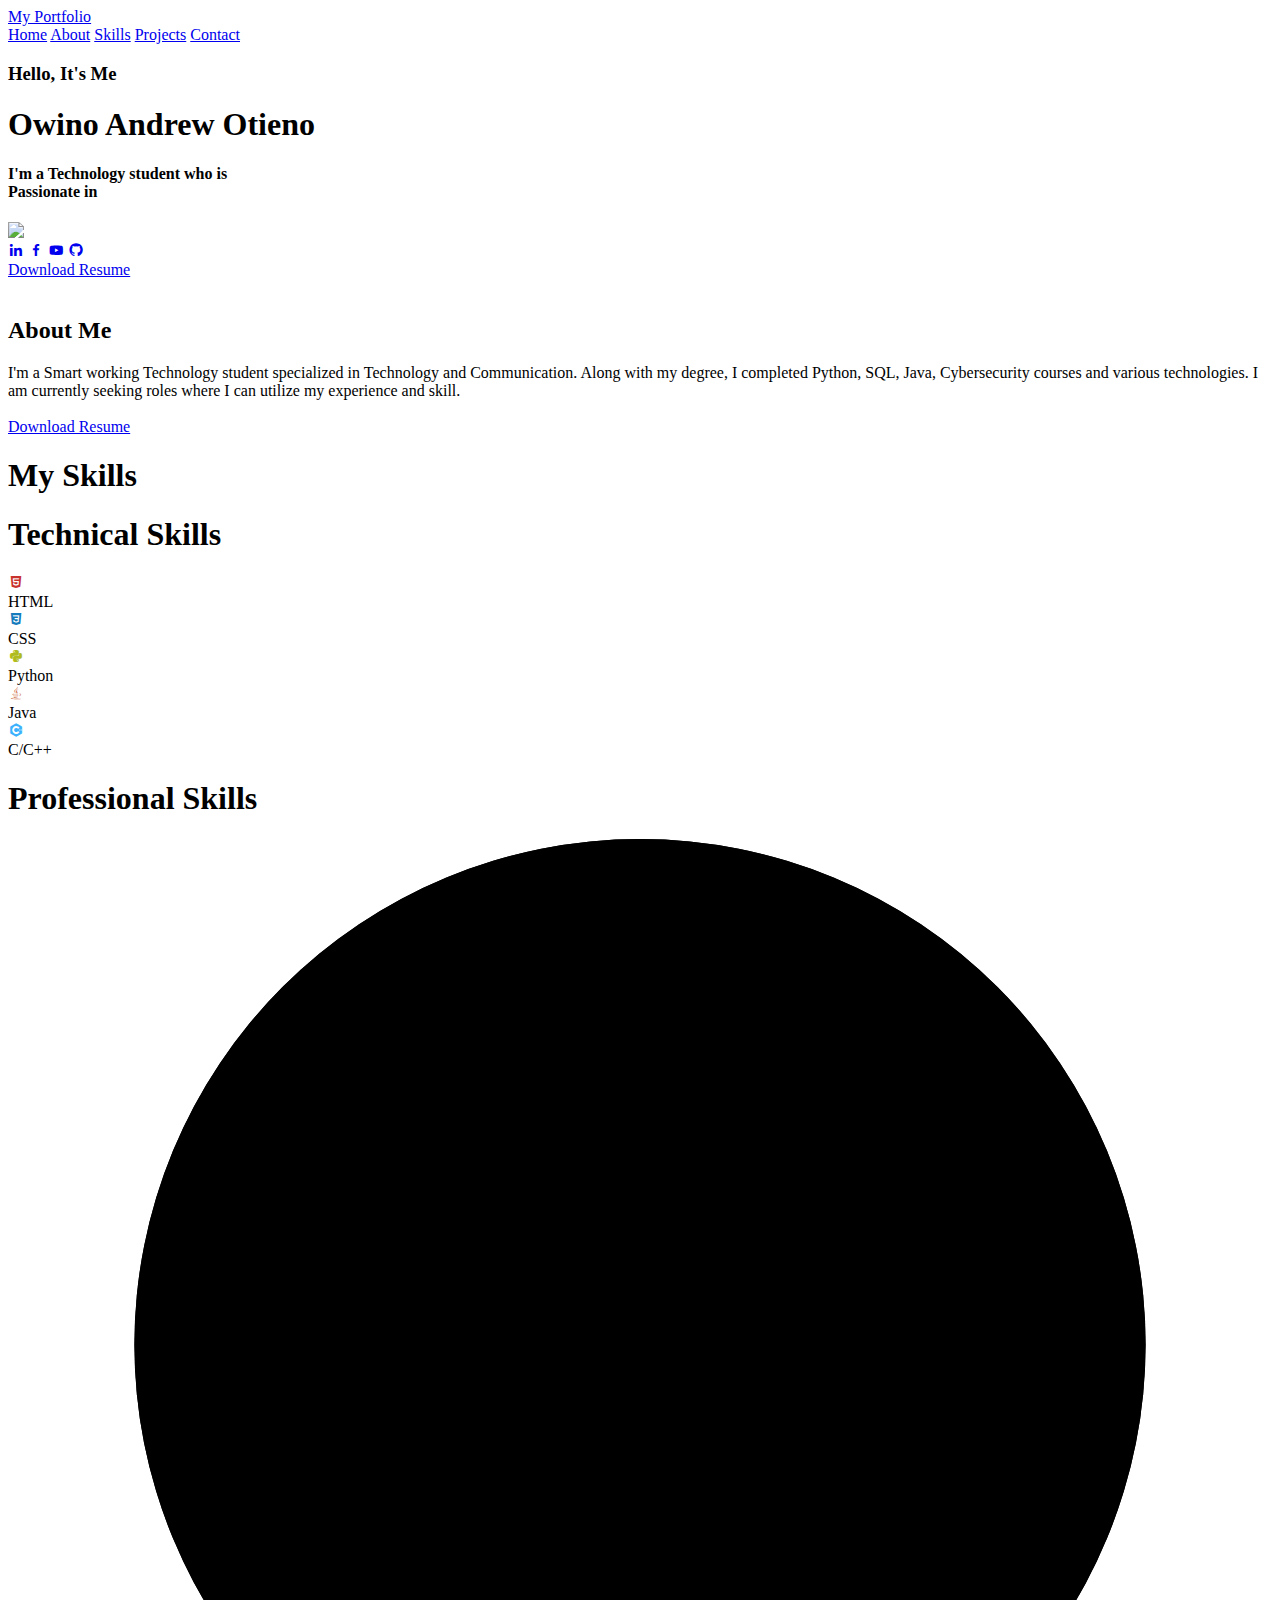
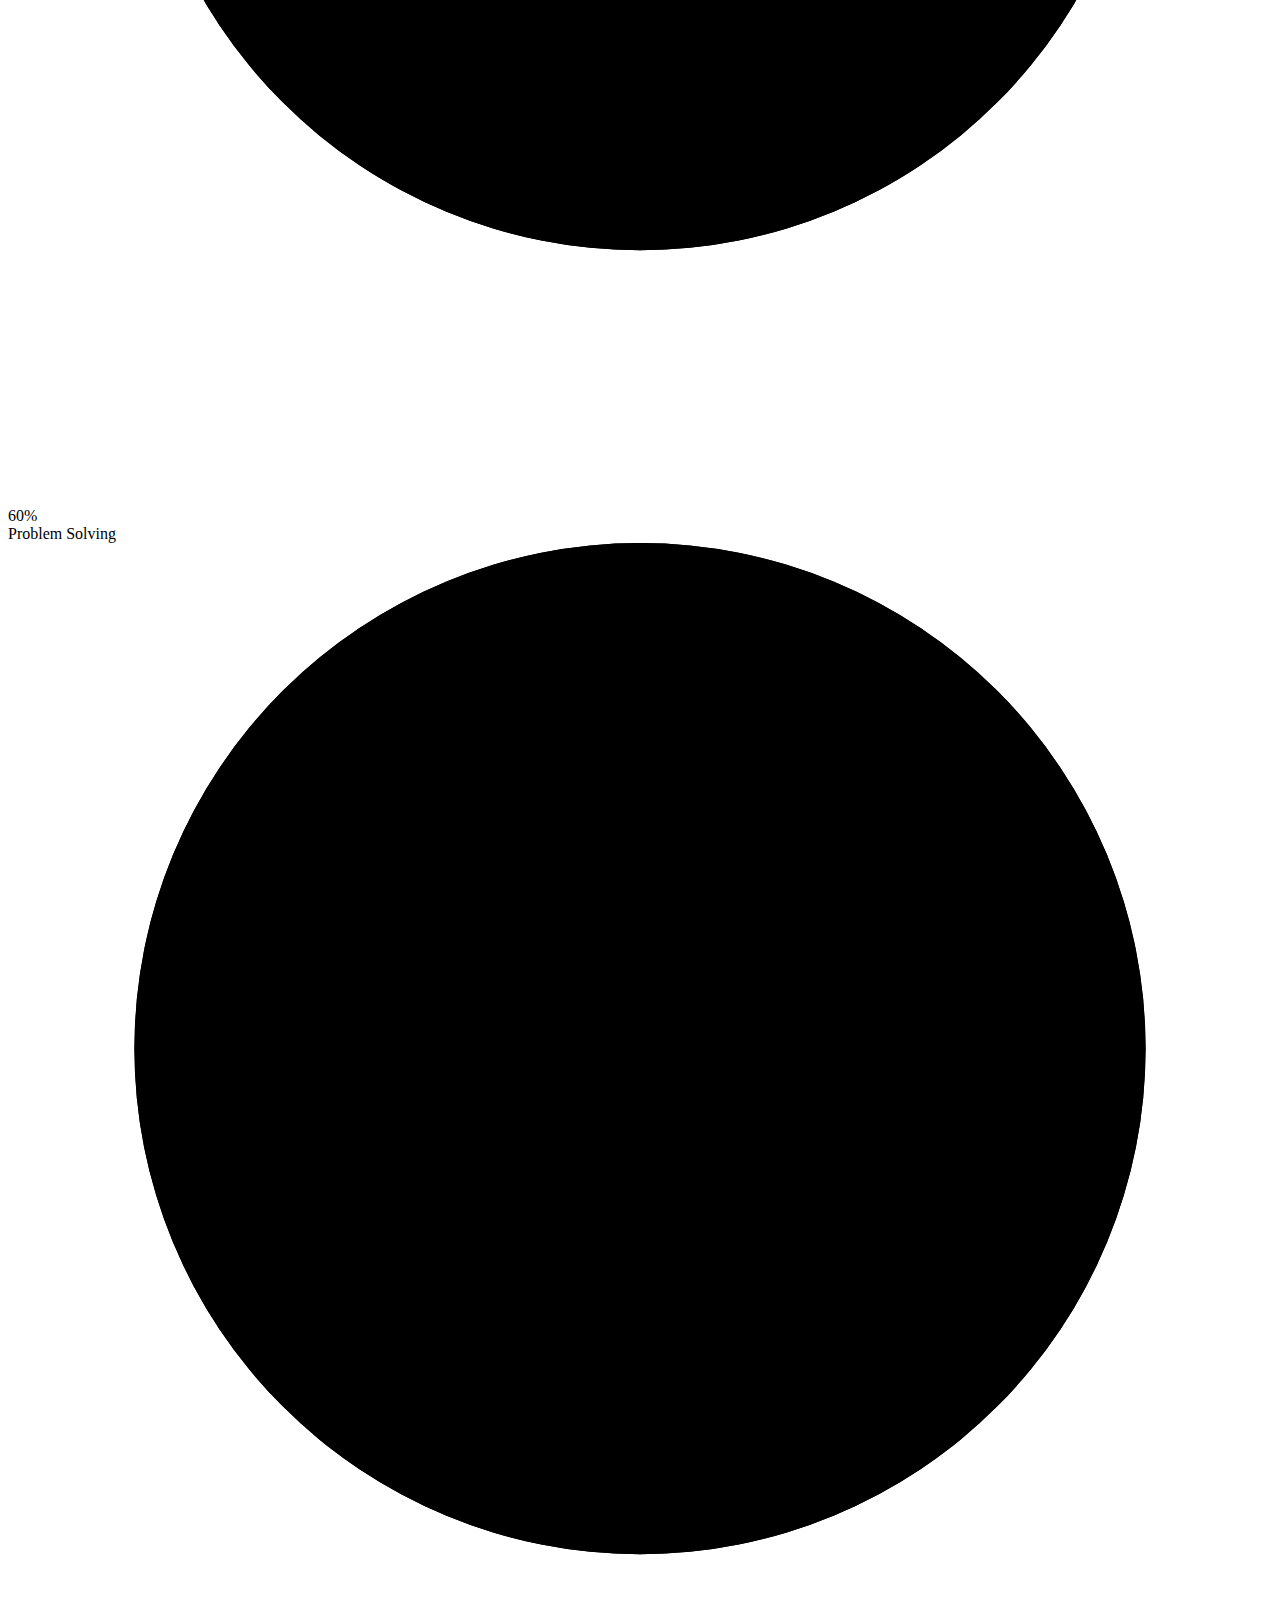
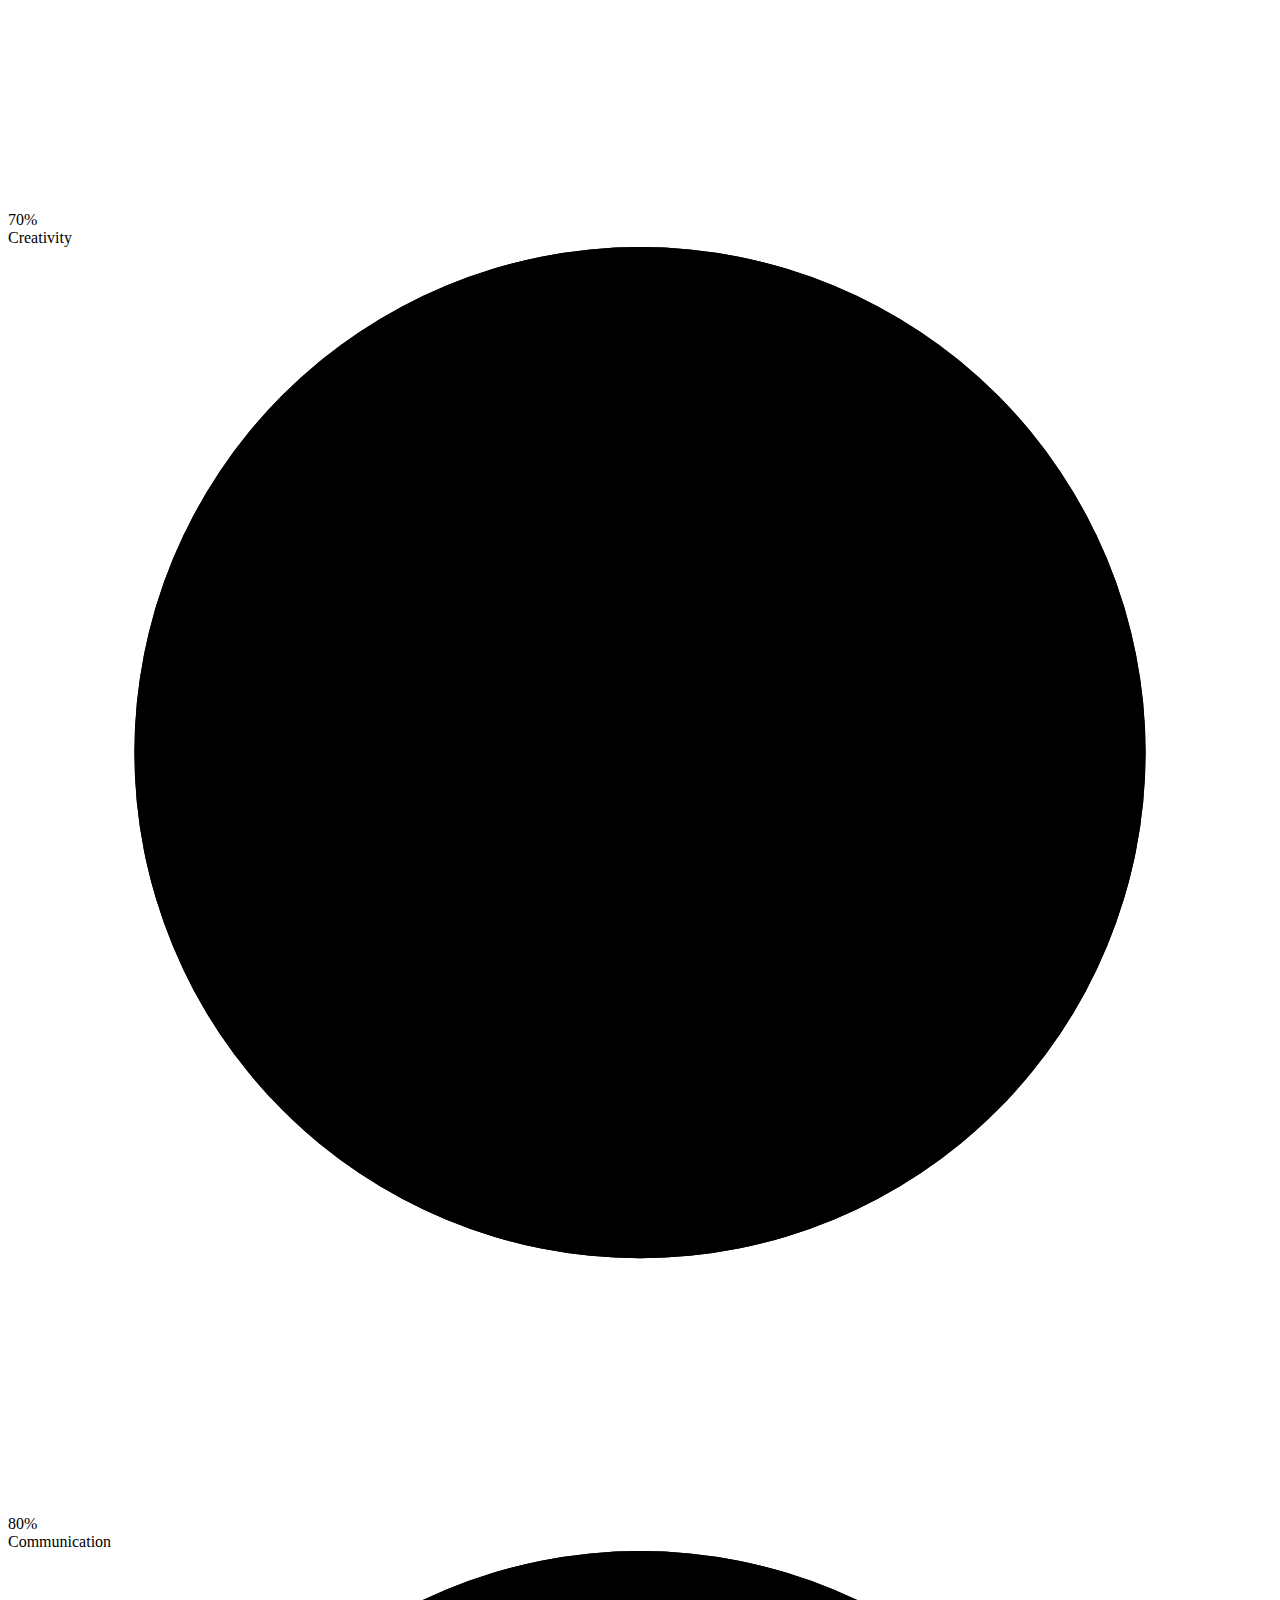
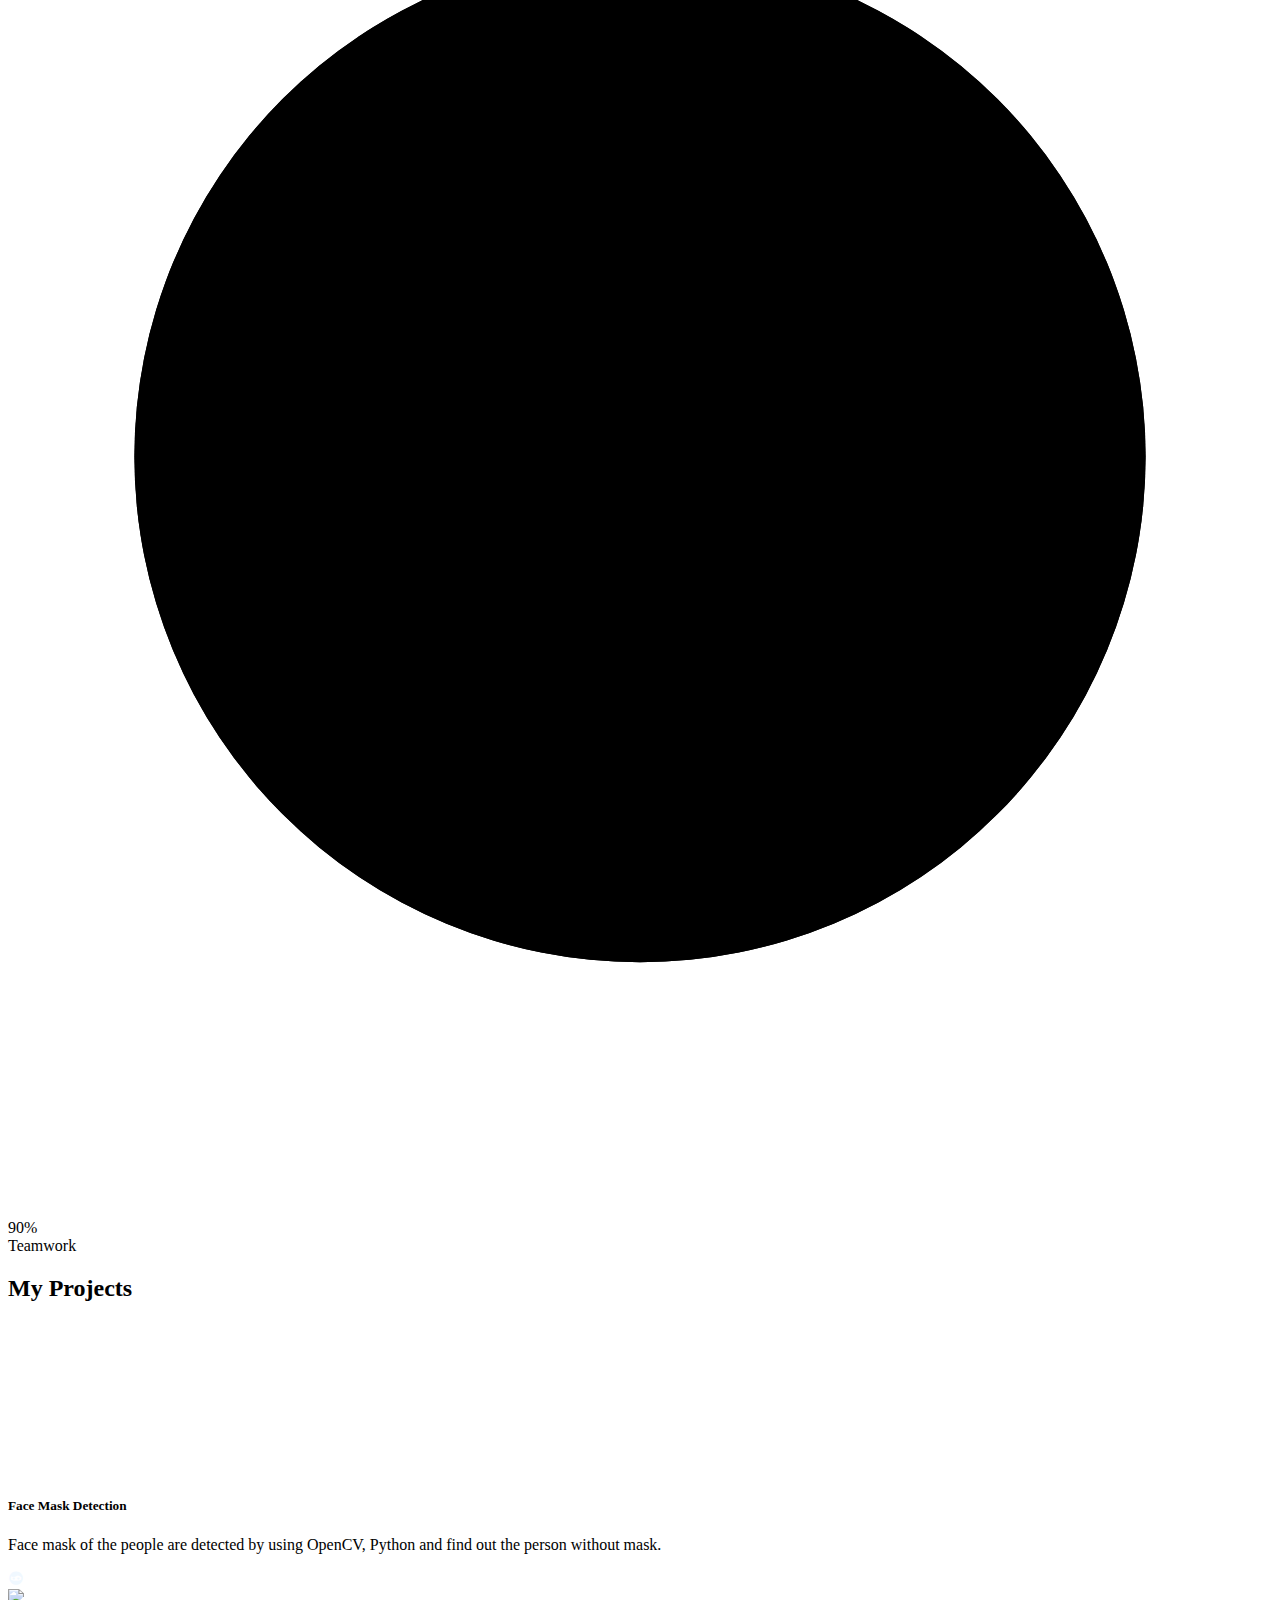
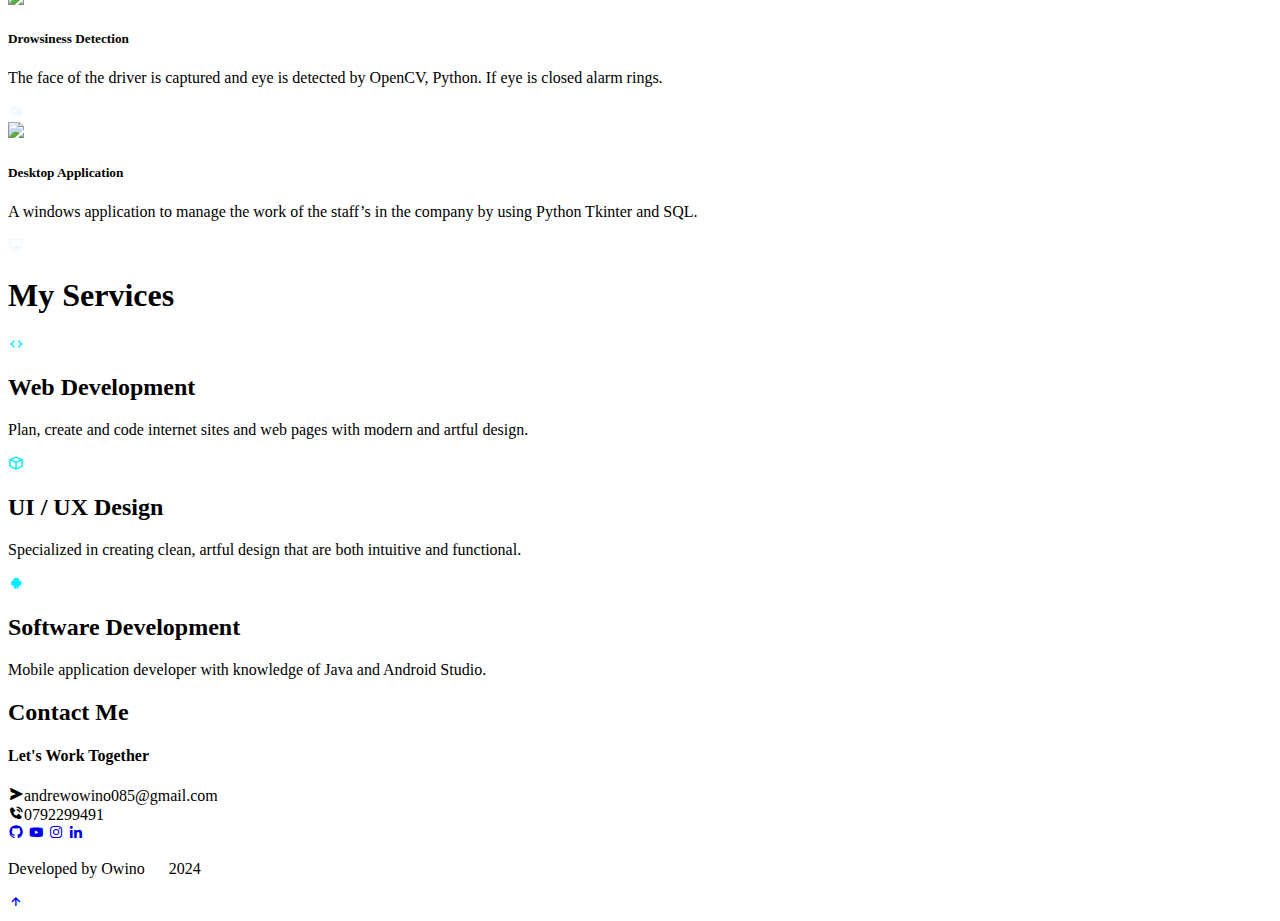
==== index.html @ eff90441 "Update and rename owino.html to index.html" ====
<!DOCTYPE html>
<html lang="en">
    <head>
        <meta charset="UTF-8">
        <meta http-equiv="X-UA-Compatible" content="IE=edge">
        <meta name="viewport" content="width=device-width, initial-scale=1.0">
        <title>Portfolio</title>
        <link rel="shortcut icon" type="image/png" href="ic.png">
        <link rel="stylesheet" type="text/css" href='owino.css'>
        <link href='https://unpkg.com/boxicons@2.1.4/css/boxicons.min.css' rel='stylesheet'>
        <script src="script.js"></script>
        
    </head>
    <body>
        
        <header class="header">
            
            <a href="#" class="logo">My Portfolio</a>
            <nav class="navbar" id="myLinks">
                <a href="#Home" style="--i:1" class="active" >Home</a>
                <a href="#About" style="--i:2">About</a>
                <a href="#Skills" style="--i:3">Skills</a>
                <a href="#Projects" style="--i:4">Projects</a>
                <a href="#Contact" style="--i:5">Contact</a>
            </nav>
        </header>


        <section class="home" id="Home">
            <div class="home-content">
                
                <h3>Hello, It's Me</h3>
                <h1>Owino Andrew Otieno</h1>
                <h4 style="--i:6">I'm a Technology student who is<br>Passionate in<span class="text"></span></h4>
                
                <div class="img">
                     <img src="owino.jpeg" class="responsive">
                </div>

                <div class="home-sci">
                    <a href="#"style="--i:7" target="_blank"><i class='bx bxl-linkedin'></i></a>
                    <a href="https://www.facebook.com/"style="--i:8" target="_blank"><i class='bx bxl-facebook' ></i></a>
                    <a href="#"style="--i:9" target="_blank"><i class='bx bxl-youtube'></i></a>
                    <a href="https://github.com/ANDREWOWINO/VottingSystem-owino"style="--i:10" target="_blank"><i class='bx bxl-github'></i></a>
                </div>
                <a href="https://github.com/ANDREWOWINO/VottingSystem-owino/blob/main/cv.docx" style="--i:11" class="btn-box" target="_blank">Download Resume</a>
            </div>
        </section>


        <section>
            <div class="about" id="About">
                <div class="about-img">
                    <img src="" class="abt-res">
                </div>
                <div class="about-text">
                    <h2>About <span>Me</span></h2>
                    <p>I'm a Smart working Technology student specialized in Technology and Communication.
                        Along with my degree, I completed Python, SQL, Java, Cybersecurity courses and various technologies.
                        I am currently seeking roles where I can utilize my experience and skill.<br>
                        <br>
                        <a href="https://github.com/ANDREWOWINO/VottingSystem-owino/blob/main/cv.docx" style="--i:11" class="abtbtn-box" target="_blank">Download Resume</a>
                    </p>
                </div>
            </div>
        </section>

        
        <section id="Skills">
            <h1 class="subtitle">My <span>Skills</span></h1>
            <div class="sec">
                <div class="container1">
                    <h1 class="heading1">Technical Skills</h1>
                    <div class="Technical-bars">

                        <div class="bar"><i class='bx bxl-html5' style="color: #c9332e;"></i>
                            <div class="info">
                                <span>HTML <span class="addhtml"></span></span>
                            </div>
                            <div class="progress-line html">
                                <span></span>
                            </div>
                        </div>

                        <div class="bar"><i class='bx bxl-css3' style="color: #147bbc;"></i>
                            <div class="info">
                                <span>CSS <span class="addcss"></span></span>
                            </div>
                            <div class="progress-line css">
                                <span></span>
                            </div>
                        </div>

                        <div class="bar"><i class='bx bxl-python' style="color: #b0bc1e;"></i>
                            <div class="info">
                                <span>Python <span class="addpy"></span></span>
                            </div>
                            <div class="progress-line python">
                                <span></span>
                            </div>
                        </div>

                        <div class="bar"><i class='bx bxl-java' style="color: #c95d2e;"></i>
                            <div class="info">
                                <span>Java <span class="addjava"></span></span>
                            </div>
                            <div class="progress-line java">
                                <span></span>
                            </div>
                        </div>

                        <div class="bar"><i class='bx bxl-c-plus-plus'style="color: #3db2fc;"></i>
                            <div class="info">
                                <span>C/C++ <span class="addc"></span></span>
                            </div>
                            <div class="progress-line cpls">
                                <span></span>
                            </div>
                        </div>

                    </div>
                </div>

                <div class="container2">
                    <h1 class="heading1">Professional Skills</h1>
                    <div class="radial-bars">
                        <div class="radial-bar">
                            <svg x="0px" y="0px" viewBox="0 0 200 200">
                                <circle class="progress-bar" cx="100" cy="80" r="80"></circle>
                                <circle class="path path-1" cx="100" cy="80" r="80"></circle>
                            </svg>
                            <div class="percentage">60%</div>
                            <div class="text">Problem Solving</div>
                        </div>

                        <div class="radial-bar">
                            <svg x="0px" y="0px" viewBox="0 0 200 200">
                                <circle class="progress-bar" cx="100" cy="80" r="80"></circle>
                                <circle class="path path-2" cx="100" cy="80" r="80"></circle>
                            </svg>
                            <div class="percentage">70%</div>
                            <div class="text">Creativity</div>
                        </div>

                        <div class="radial-bar">
                            <svg x="0px" y="0px" viewBox="0 0 200 200">
                                <circle class="progress-bar" cx="100" cy="80" r="80"></circle>
                                <circle class="path path-3" cx="100" cy="80" r="80"></circle>
                            </svg>
                            <div class="percentage">80%</div>
                            <div class="text">Communication</div>
                        </div>

                        <div class="radial-bar">
                            <svg x="0px" y="0px" viewBox="0 0 200 200">
                                <circle class="progress-bar" cx="100" cy="80" r="80"></circle>
                                <circle class="path path-4" cx="100" cy="80" r="80"></circle>
                            </svg>
                            <div class="percentage">90%</div>
                            <div class="text">Teamwork</div>
                        </div>
                    </div>
                </div>
            </div>
        </section>

        <section id="Projects">
            <div id="portfolio" class="services">
                <div class="main-text" id="serv">
                    <h2>My <span>Projects</span></h2>
                    <div class="serv-container">
                        <div class="row">
                            <video src="viy.webm" autoplay muted height="andrewowino085@gmail400px" style="position:relative; left:px; width:500px;"></video>
                            <div class="layer">
                                <h5>Face Mask Detection</h5>
                                <p>Face mask of the people are detected by using OpenCV, Python and find out the person without mask.</p>

                                <a href="#"><i class='bx bxs-face-mask' style="color: aliceblue;"></i></a>

                            </div>
                        </div>

                        <div class="row">
                            <img src="owino.jpeg">
                            <div class="layer">
                                <h5>Drowsiness Detection</h5>
                                <p>The face of the driver is captured and eye is detected by OpenCV, Python. If eye is closed alarm rings.</p>

                                <a href="#"><i class='bx bxs-low-vision' style="color: aliceblue;"></i></a>
                                
                            </div>
                        </div>

                        <div class="row">
                            <img src="j5.jpeg">
                            <div class="layer">
                                <h5>Desktop Application</h5>
                                <p>A windows application to manage the work of the staff’s in the company by using Python Tkinter and SQL.</p>

                                <a href="#"><i class='bx bx-desktop' style="color: aliceblue;"></i></a>
                                
                            </div>
                        </div>
                    </div>
                </div>
            </div>
        </section>

        <section id="Services">
            <div class="project">
                <div class="container">
                    <h1 class="sub-title">My <span>Services</span></h1>
                    <div class="prj-list">
                        <div>
                            <i class='bx bx-code' style="color: #00eeff;"></i>
                            <h2>Web Development</h2>
                            <p>Plan, create and code internet sites and web pages with modern and artful design.</p>
                            
                        </div>
                        <div>
                            <i class='bx bx-cube' style="color: #00eeff;"></i>
                            <h2>UI / UX Design</h2>
                            <p>Specialized in creating clean, artful design that are both intuitive and functional.</p>
                            
                        </div>
                        <div>
                            <i class='bx bxl-android' style="color: #00eeff;"></i>
                            <h2>Software Development</h2>
                            <p>Mobile application developer with knowledge of Java and Android Studio.</p>
                            
                        </div>
                    </div>
                </div>
            </div>
        </section>


        <section class="contacts" id="Contact">
            <div class="contact-text">
                <h2>Contact <span>Me</span></h2>
                <h4>Let's Work Together</h4>
                <div class="contact-list">
                    <li><i class='bx bxs-send'></i>andrewowino085@gmail.com</li>
                    <li><i class="bx bxs-phone-call" ></i>0792299491</li>
                </div>
                <div class="contact-icons">
                    <a href="#" target="_blank"><i class='bx bxl-github'></i></a>
                    <a href="#"><i class='bx bxl-youtube'></i></a>
                    <a href="#" target="_blank"><i class="bx bxl-instagram"></i></a>
                    <a href="#" target="_blank"><i class="bx bxl-linkedin"></i></a>
                </div>
            </div>
            
        </section>
        
        <div class="last-text">
            <p>Developed by Owino <i class='bx bx-copyright' style="color: white;"></i> 2024</p>
        </div>
        <a href="#Home" class="top"><i class='bx bx-up-arrow-alt' ></i></a>

        <script src="./files/script.js"></script>
    </body>  
</html>
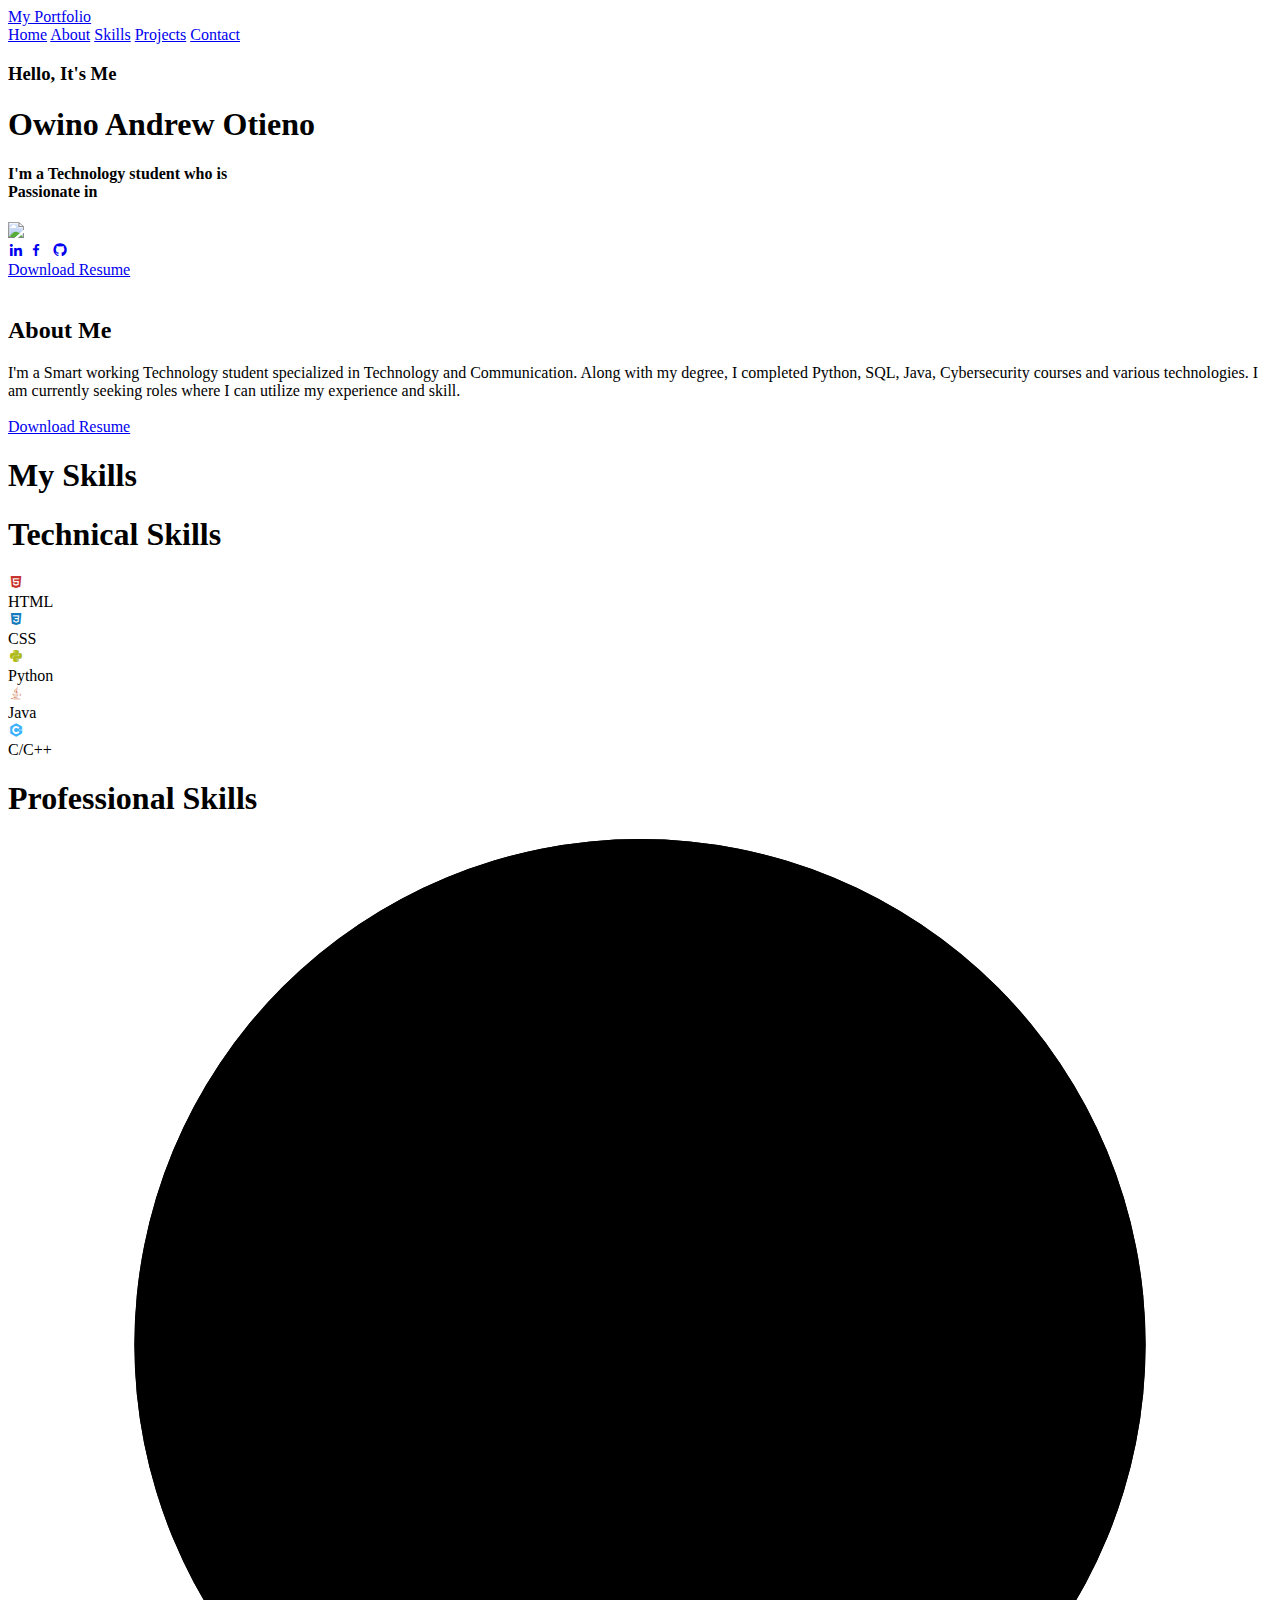
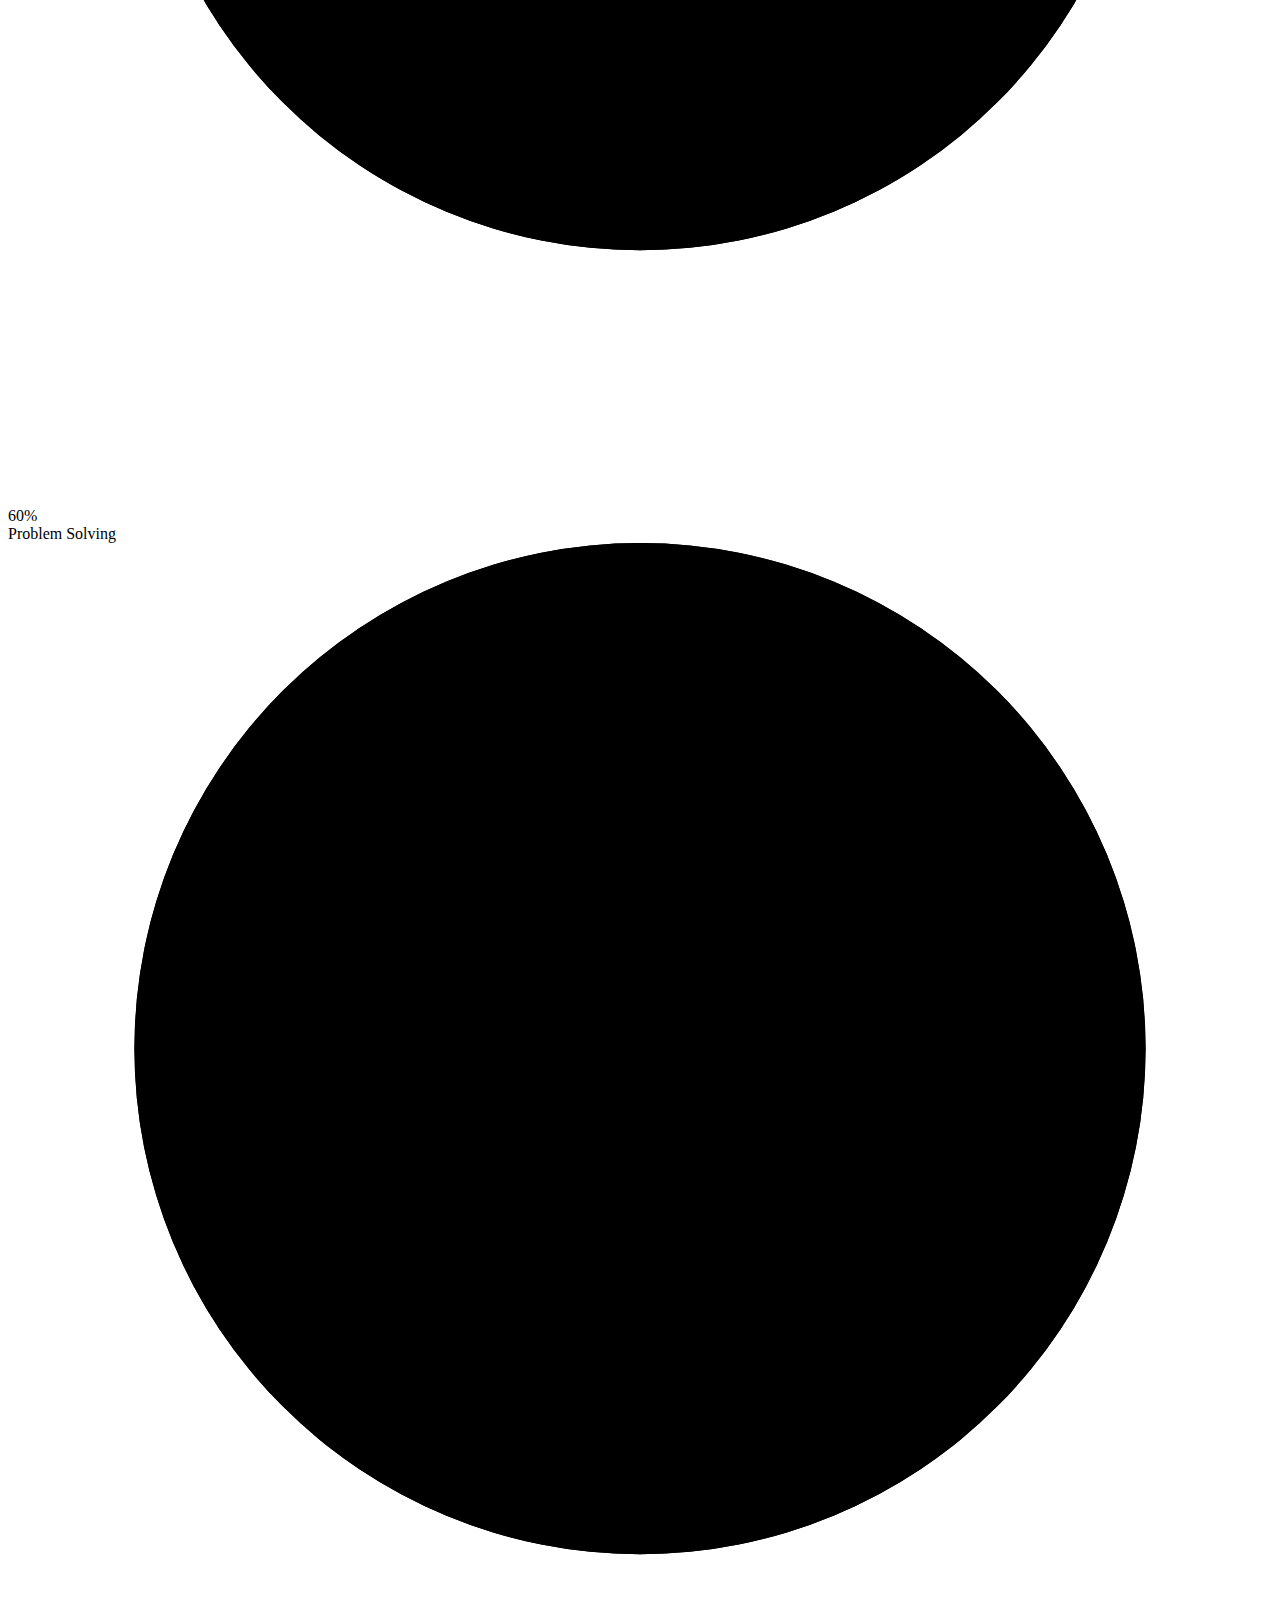
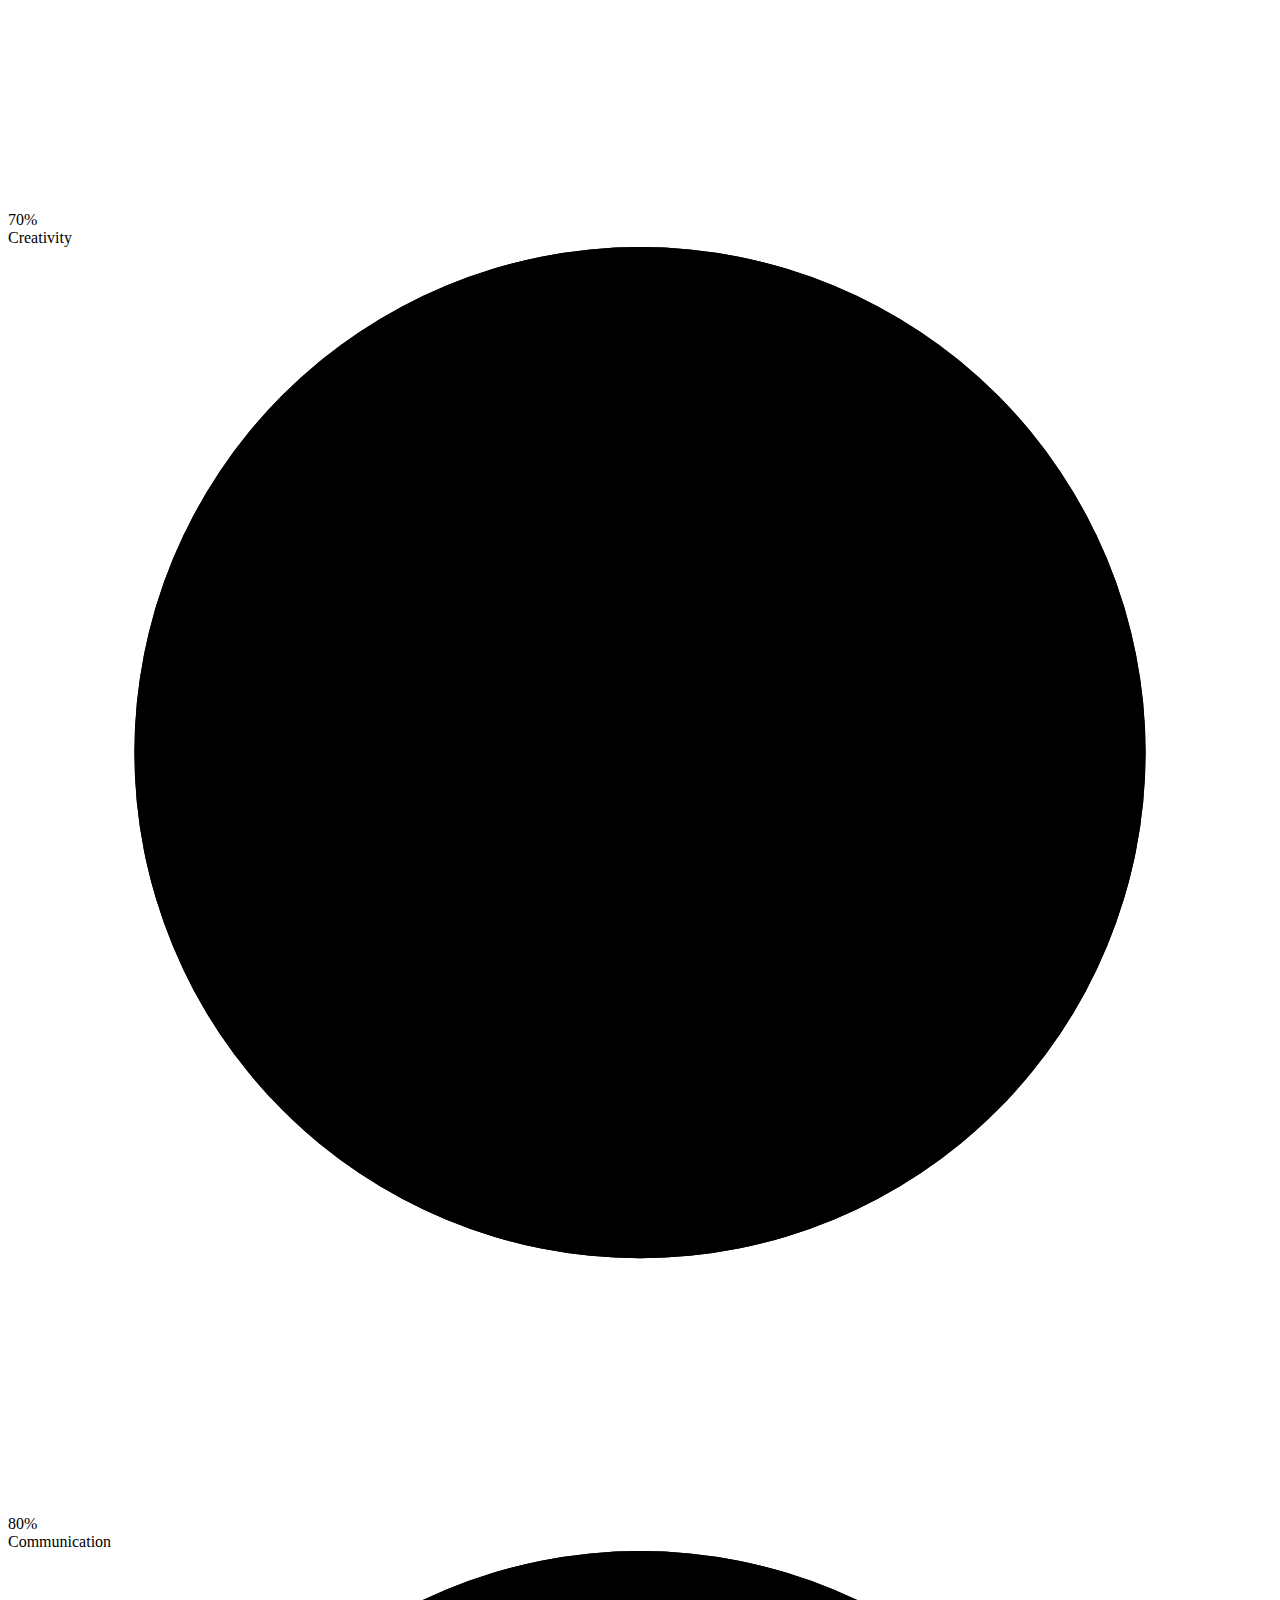
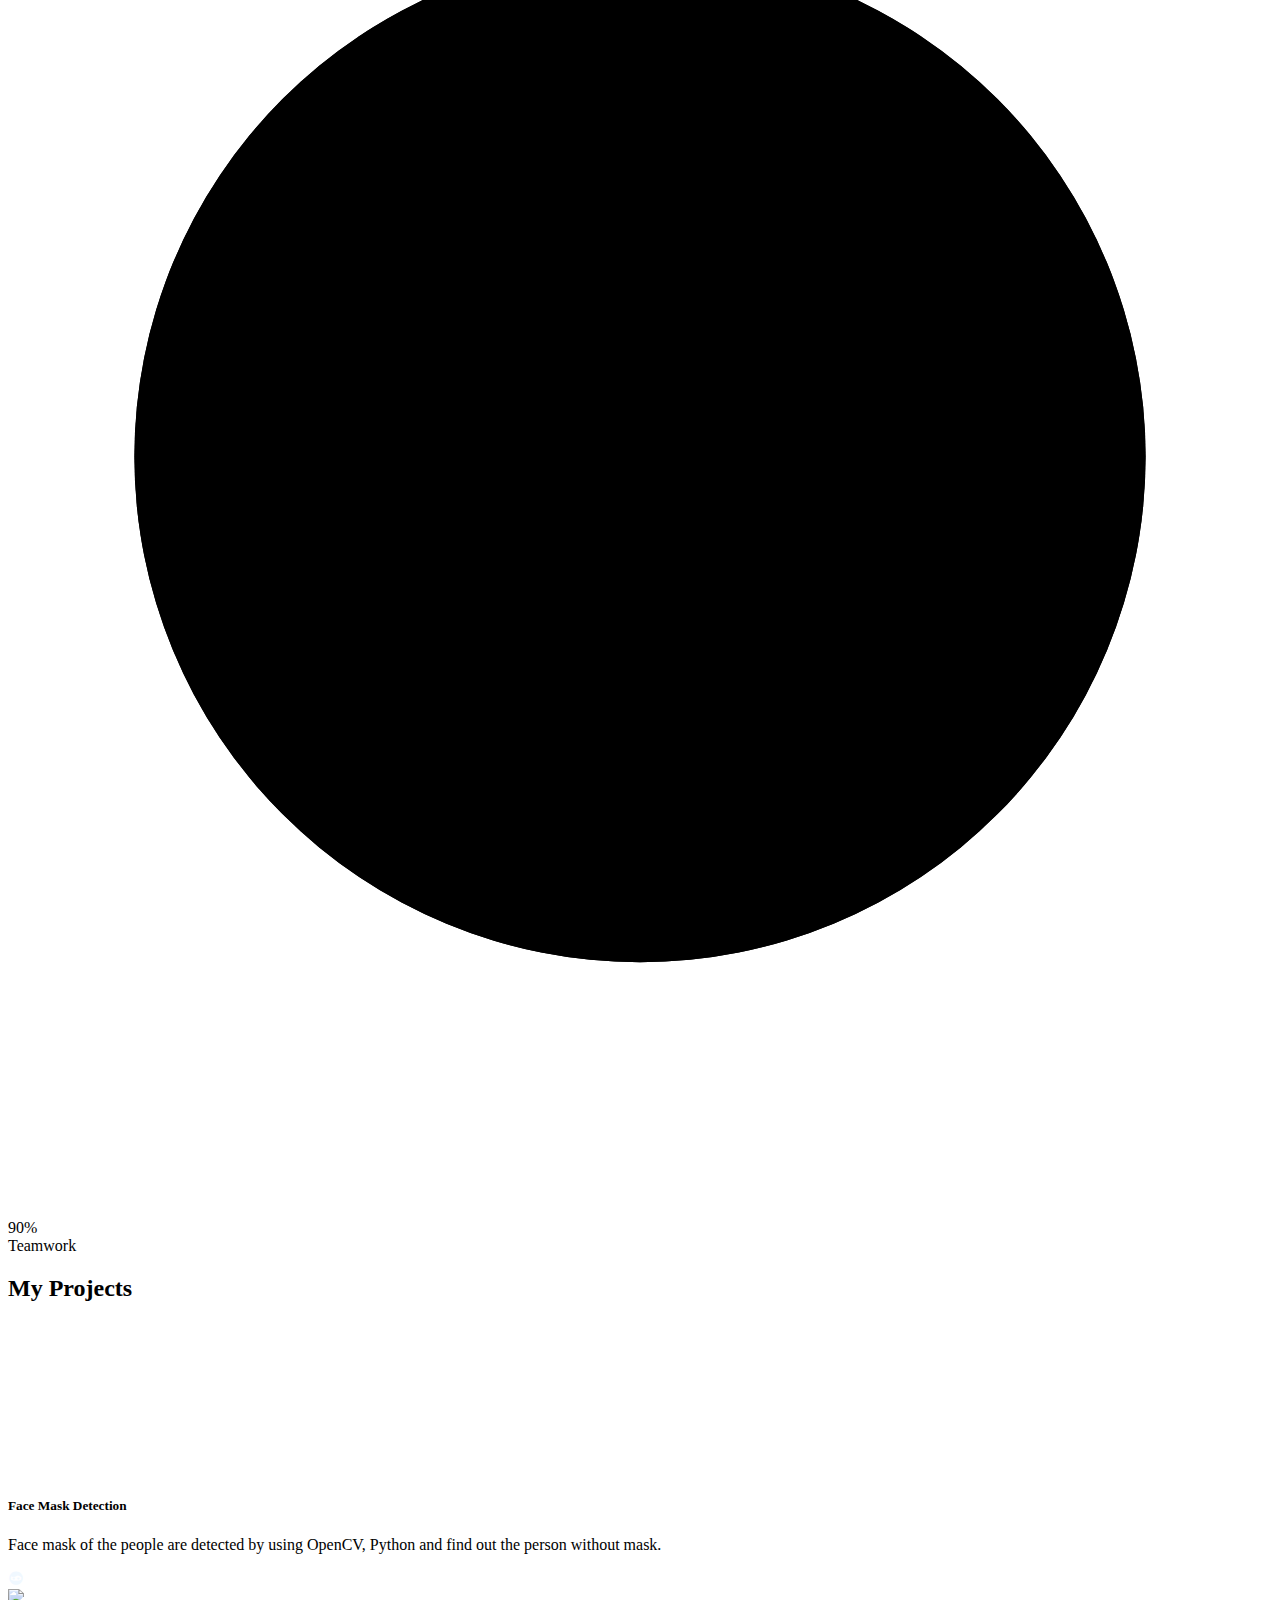
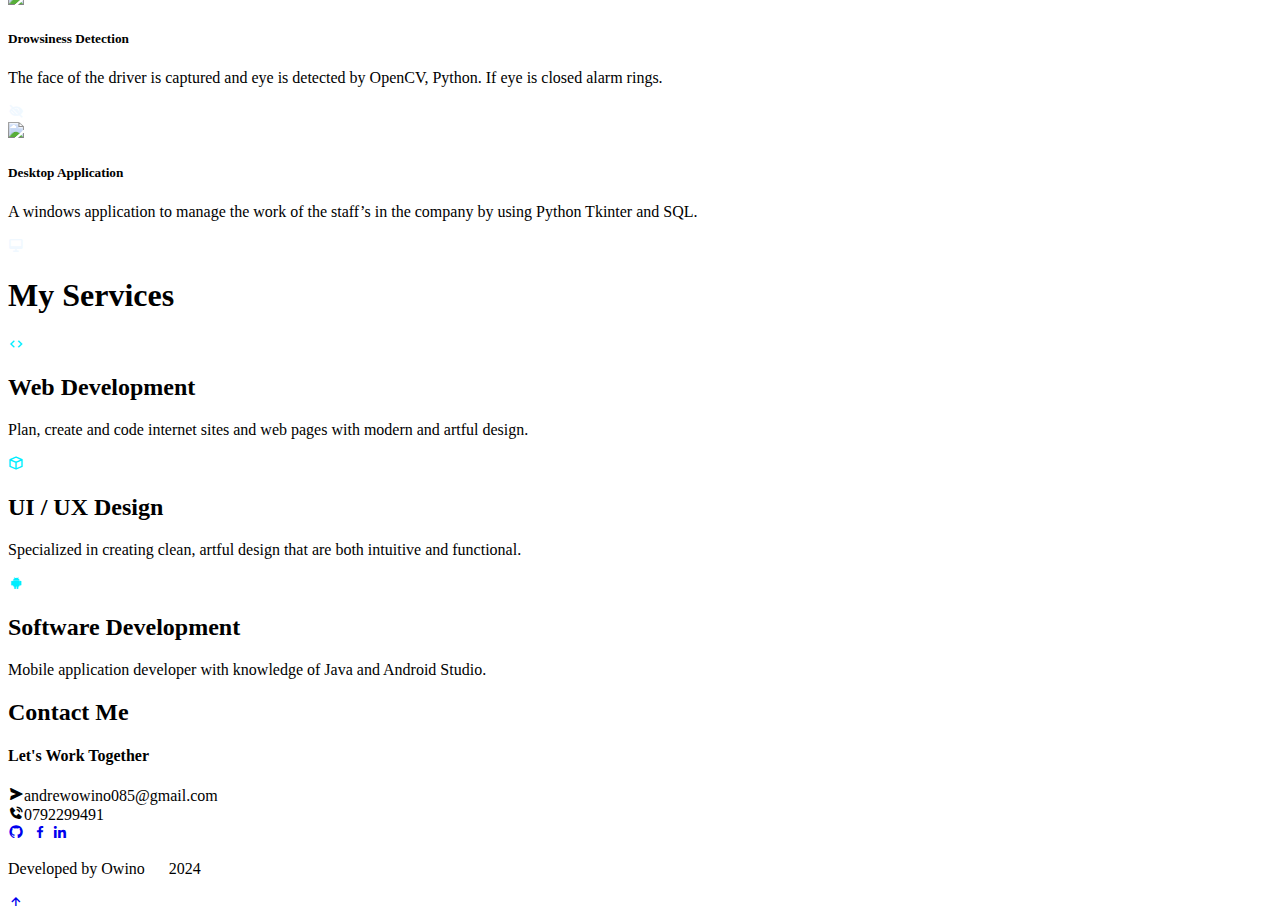
==== commit ae5b9be9: "Update index.html" ====
--- a/index.html
+++ b/index.html
@@ -38,9 +38,9 @@
                 </div>
 
                 <div class="home-sci">
-                    <a href="#"style="--i:7" target="_blank"><i class='bx bxl-linkedin'></i></a>
+                    <a href="https://www.linkedin.com/login"style="--i:7" target="_blank"><i class='bx bxl-linkedin'></i></a>
                     <a href="https://www.facebook.com/"style="--i:8" target="_blank"><i class='bx bxl-facebook' ></i></a>
-                    <a href="#"style="--i:9" target="_blank"><i class='bx bxl-youtube'></i></a>
+                    <a href="https://ajiradigital.go.ke/#/profile/andrew-owino-2"style="--i:9" target="_blank"><i class='bx bxl-ajira'></i></a>
                     <a href="https://github.com/ANDREWOWINO/VottingSystem-owino"style="--i:10" target="_blank"><i class='bx bxl-github'></i></a>
                 </div>
                 <a href="https://github.com/ANDREWOWINO/VottingSystem-owino/blob/main/cv.docx" style="--i:11" class="btn-box" target="_blank">Download Resume</a>
@@ -244,10 +244,10 @@
                     <li><i class="bx bxs-phone-call" ></i>0792299491</li>
                 </div>
                 <div class="contact-icons">
-                    <a href="#" target="_blank"><i class='bx bxl-github'></i></a>
-                    <a href="#"><i class='bx bxl-youtube'></i></a>
-                    <a href="#" target="_blank"><i class="bx bxl-instagram"></i></a>
-                    <a href="#" target="_blank"><i class="bx bxl-linkedin"></i></a>
+                    <a href="https://github.com/ANDREWOWINO/VottingSystem-owino" target="_blank"><i class='bx bxl-github'></i></a>
+                    <a href="https://ajiradigital.go.ke/#/profile/andrew-owino-2"><i class='bx bxl-Ajira'></i></a>
+                    <a href="https://www.facebook.com/" target="_blank"><i class="bx bxl-facebook"></i></a>
+                    <a href="https://www.linkedin.com/login" target="_blank"><i class="bx bxl-linkedin"></i></a>
                 </div>
             </div>
             
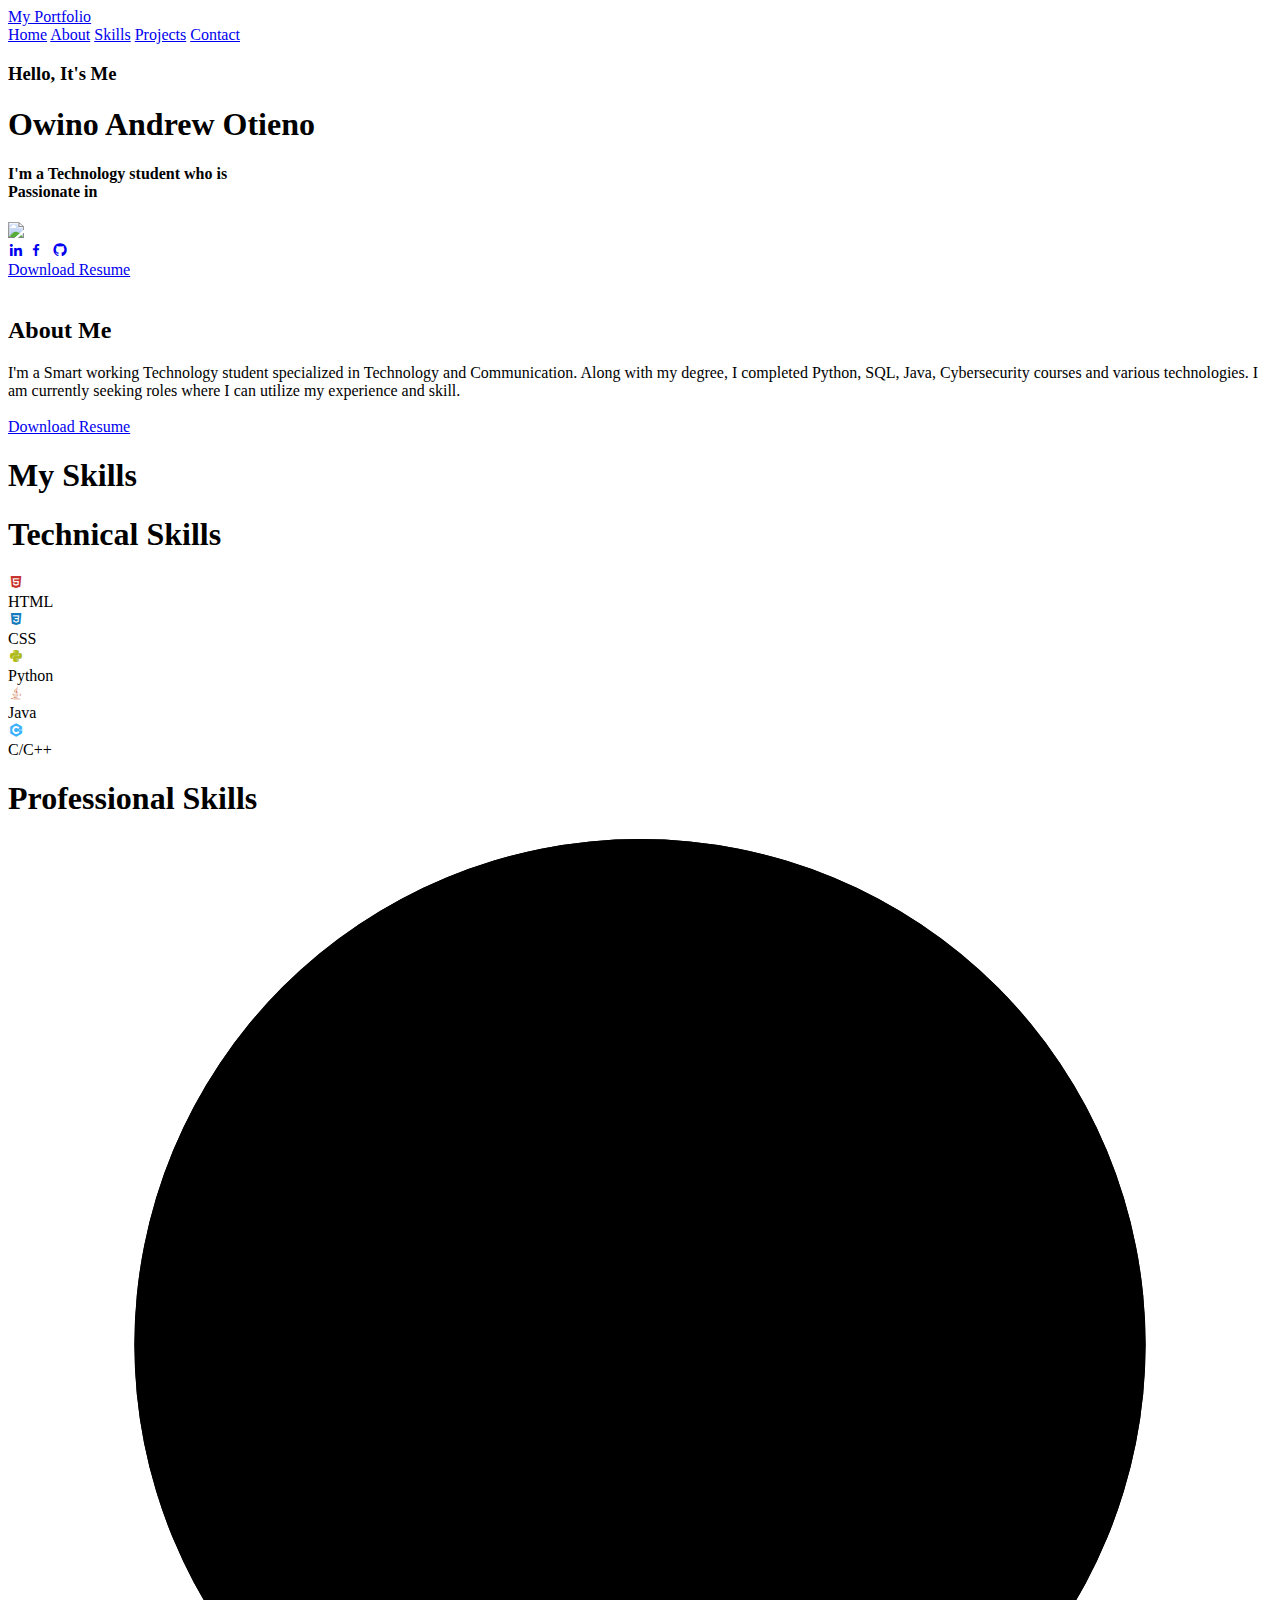
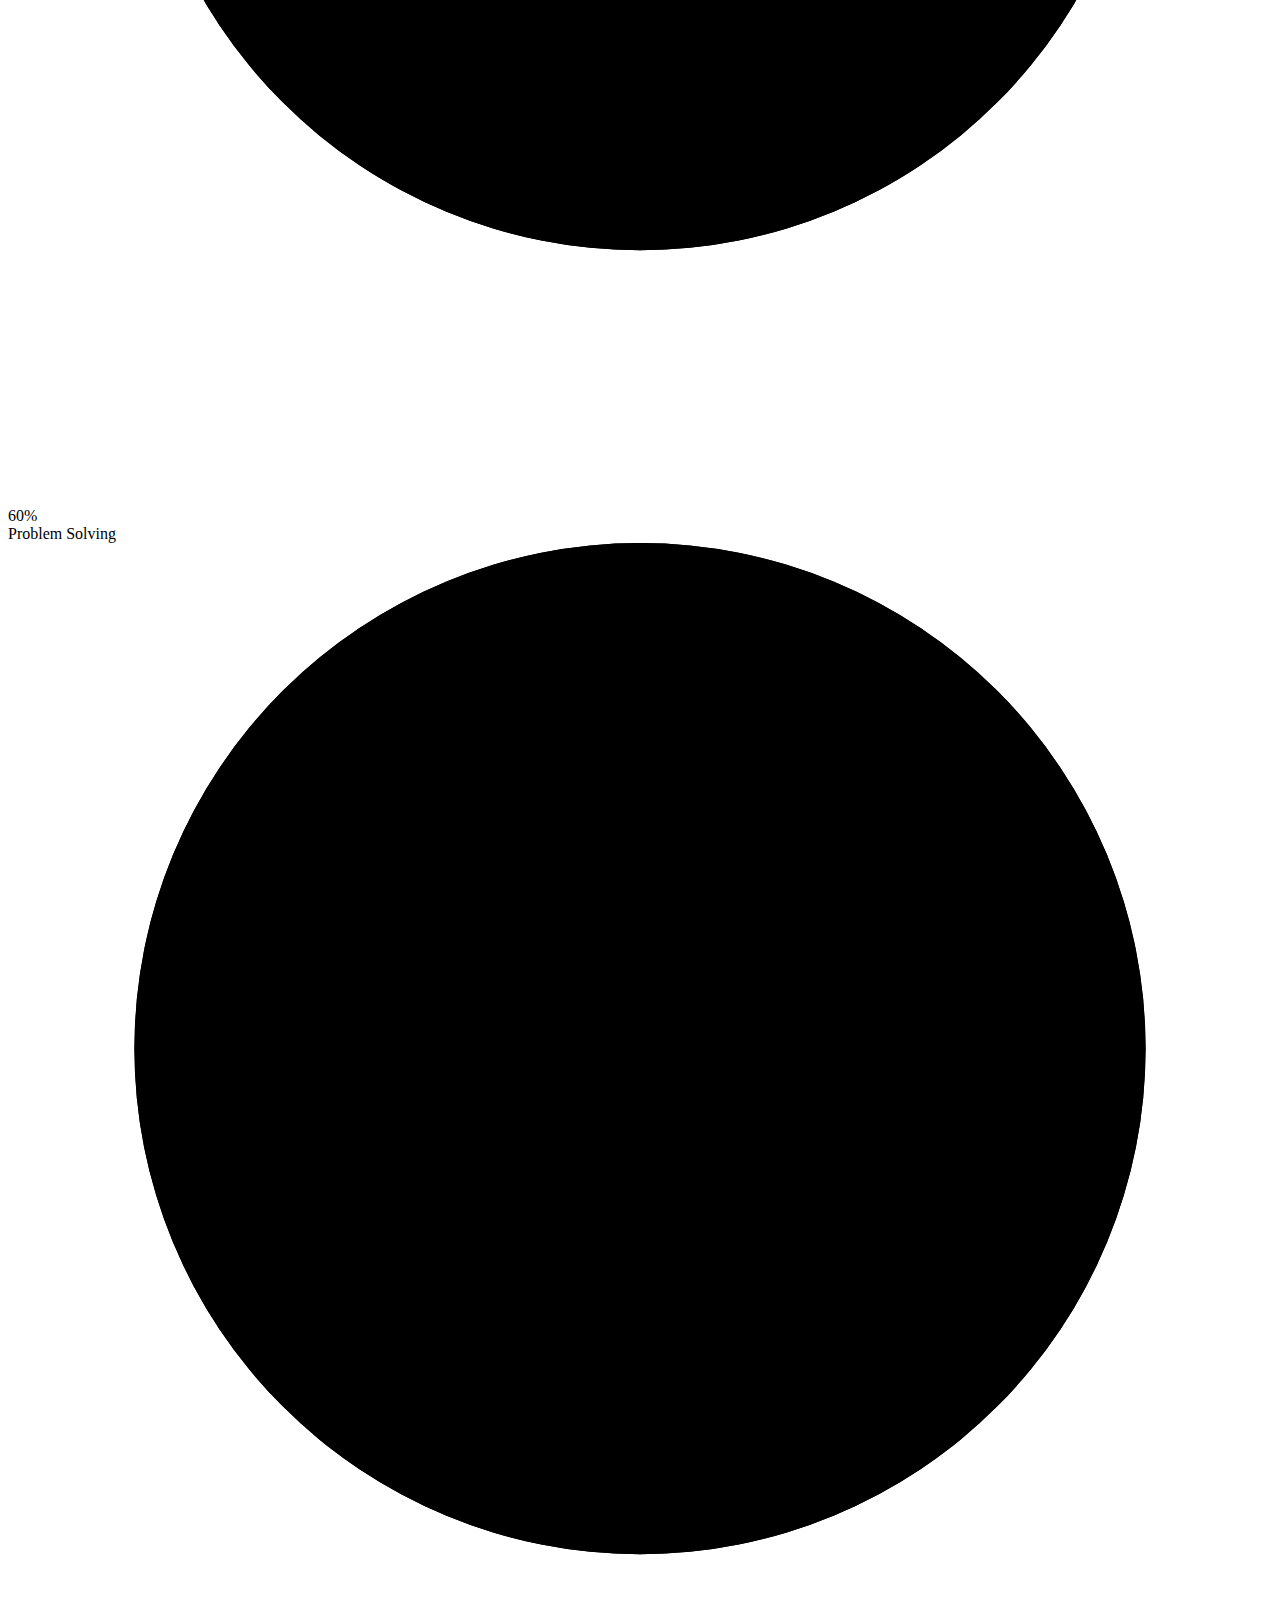
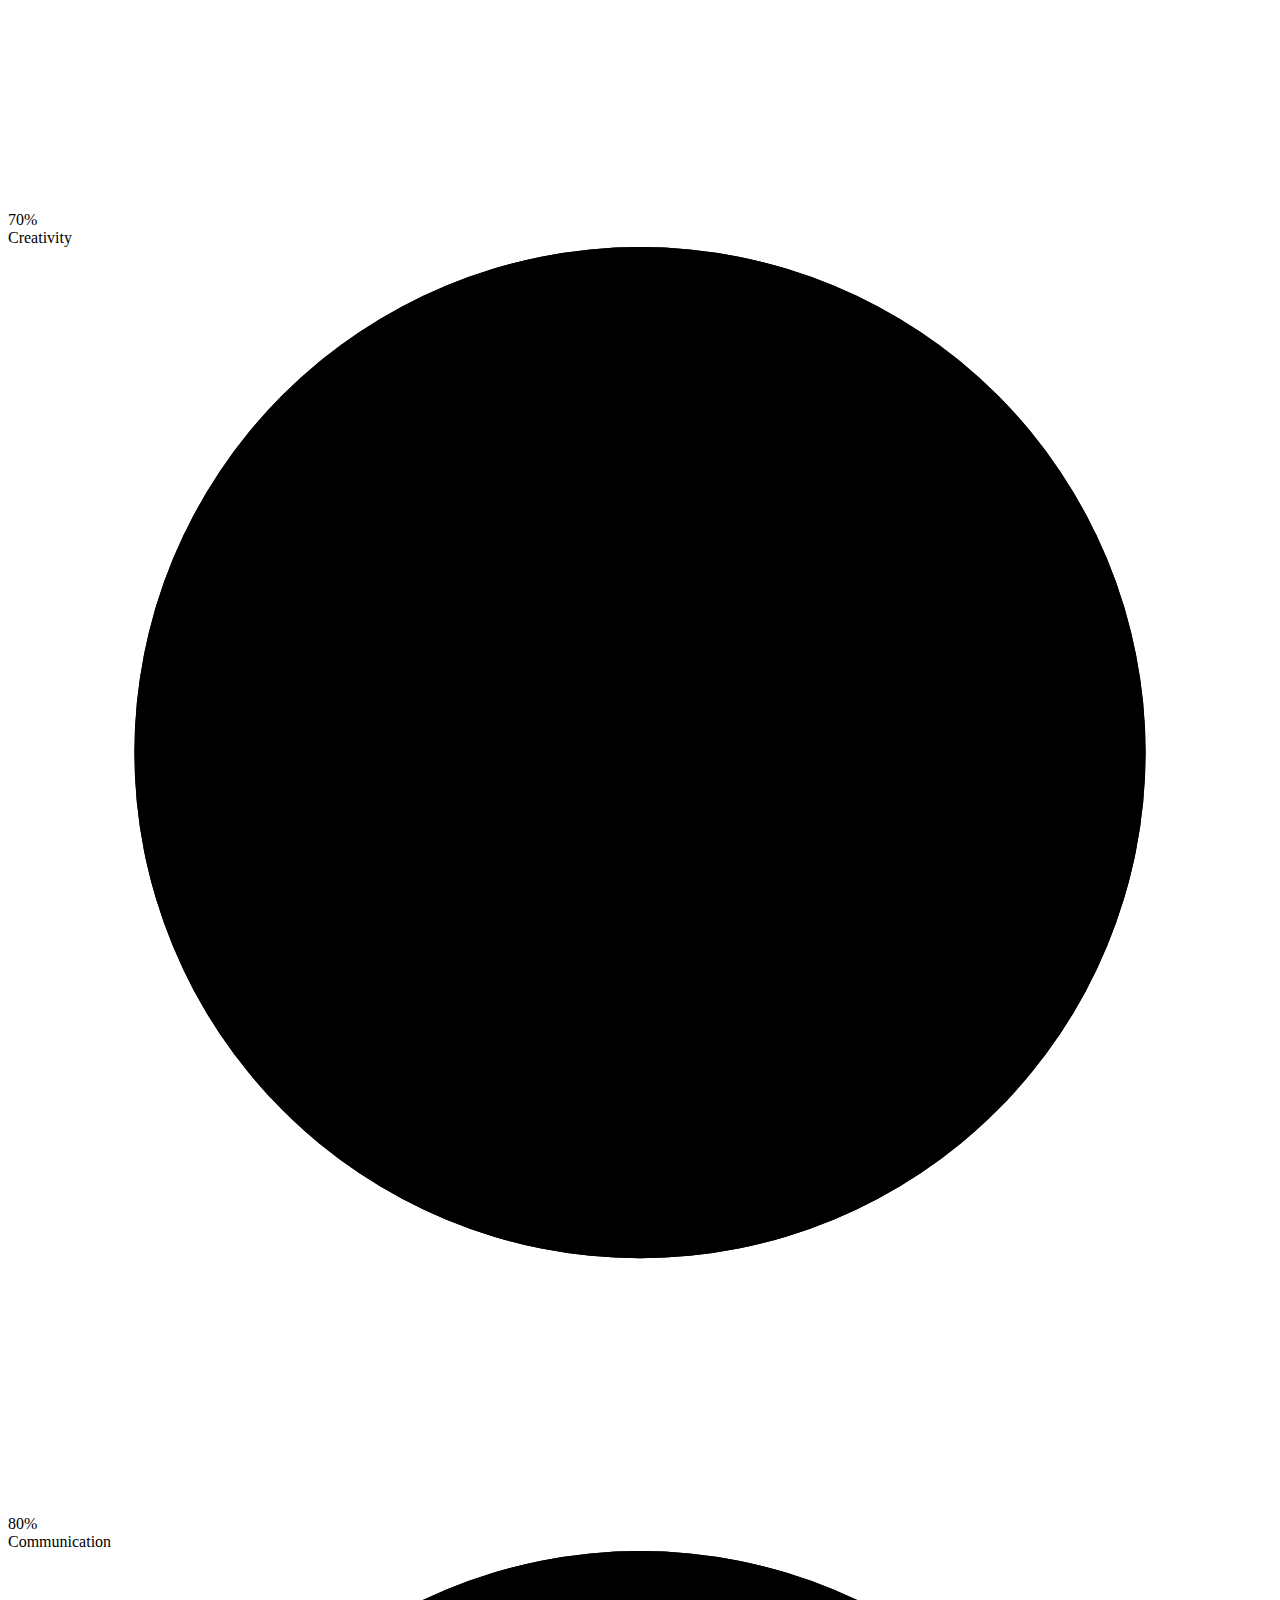
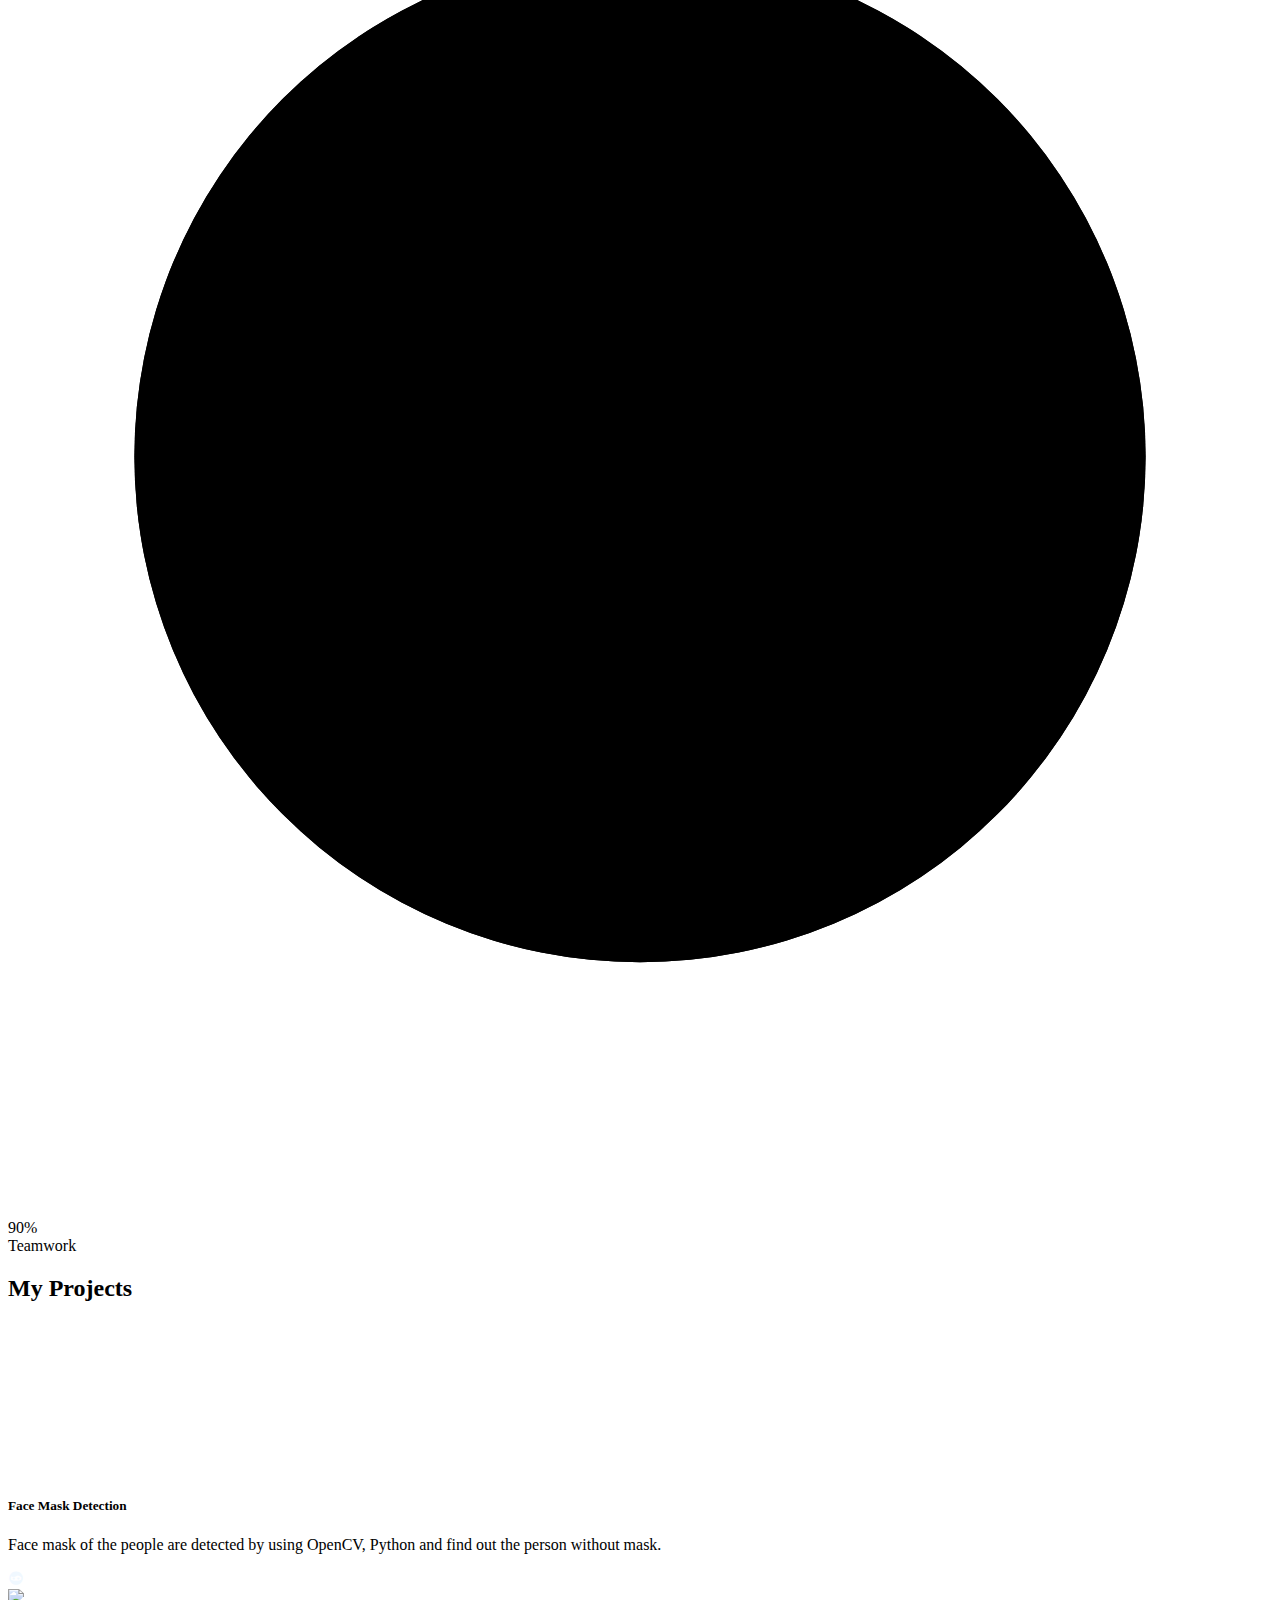
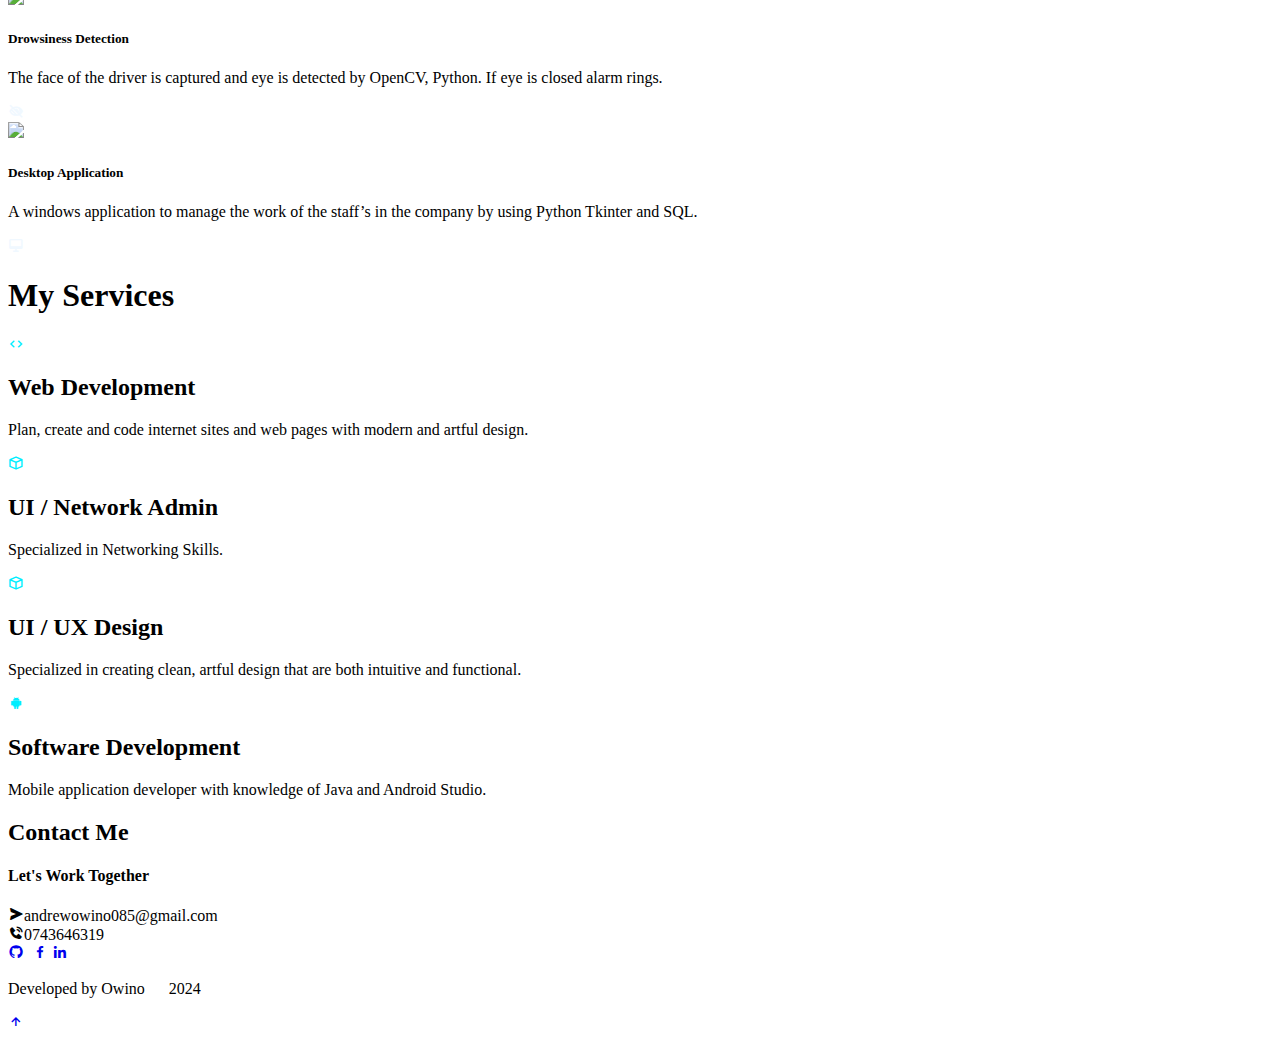
==== commit f11136bc: "Update index.html" ====
--- a/index.html
+++ b/index.html
@@ -38,9 +38,9 @@
                 </div>
 
                 <div class="home-sci">
-                    <a href="https://www.linkedin.com/login"style="--i:7" target="_blank"><i class='bx bxl-linkedin'></i></a>
+                    <a href="https://www.linkedin.com/"style="--i:7" target="_blank"><i class='bx bxl-linkedin'></i></a>
                     <a href="https://www.facebook.com/"style="--i:8" target="_blank"><i class='bx bxl-facebook' ></i></a>
-                    <a href="https://ajiradigital.go.ke/#/profile/andrew-owino-2"style="--i:9" target="_blank"><i class='bx bxl-ajira'></i></a>
+                      <a href="https://ajiradigital.go.ke/"style="--i:9" target="_blank"><i class='bx bxl-ajira' ></i></a> 
                     <a href="https://github.com/ANDREWOWINO/VottingSystem-owino"style="--i:10" target="_blank"><i class='bx bxl-github'></i></a>
                 </div>
                 <a href="https://github.com/ANDREWOWINO/VottingSystem-owino/blob/main/cv.docx" style="--i:11" class="btn-box" target="_blank">Download Resume</a>
@@ -219,6 +219,12 @@
                         </div>
                         <div>
                             <i class='bx bx-cube' style="color: #00eeff;"></i>
+                            <h2>UI / Network Admin</h2>
+                            <p>Specialized in Networking Skills.</p>
+                        </div>
+                      
+                        <div>
+                            <i class='bx bx-cube' style="color: #00eeff;"></i>
                             <h2>UI / UX Design</h2>
                             <p>Specialized in creating clean, artful design that are both intuitive and functional.</p>
                             
@@ -241,13 +247,13 @@
                 <h4>Let's Work Together</h4>
                 <div class="contact-list">
                     <li><i class='bx bxs-send'></i>andrewowino085@gmail.com</li>
-                    <li><i class="bx bxs-phone-call" ></i>0792299491</li>
+                    <li><i class="bx bxs-phone-call" ></i>0743646319</li>
                 </div>
                 <div class="contact-icons">
                     <a href="https://github.com/ANDREWOWINO/VottingSystem-owino" target="_blank"><i class='bx bxl-github'></i></a>
-                    <a href="https://ajiradigital.go.ke/#/profile/andrew-owino-2"><i class='bx bxl-Ajira'></i></a>
+                    <a href="https://ajiradigital.go.ke/"target="_blank"><i class='bx bxl-ajira'></i></a>
                     <a href="https://www.facebook.com/" target="_blank"><i class="bx bxl-facebook"></i></a>
-                    <a href="https://www.linkedin.com/login" target="_blank"><i class="bx bxl-linkedin"></i></a>
+                    <a href="https://www.linkedin.com/" target="_blank"><i class="bx bxl-linkedin"></i></a>
                 </div>
             </div>
             
